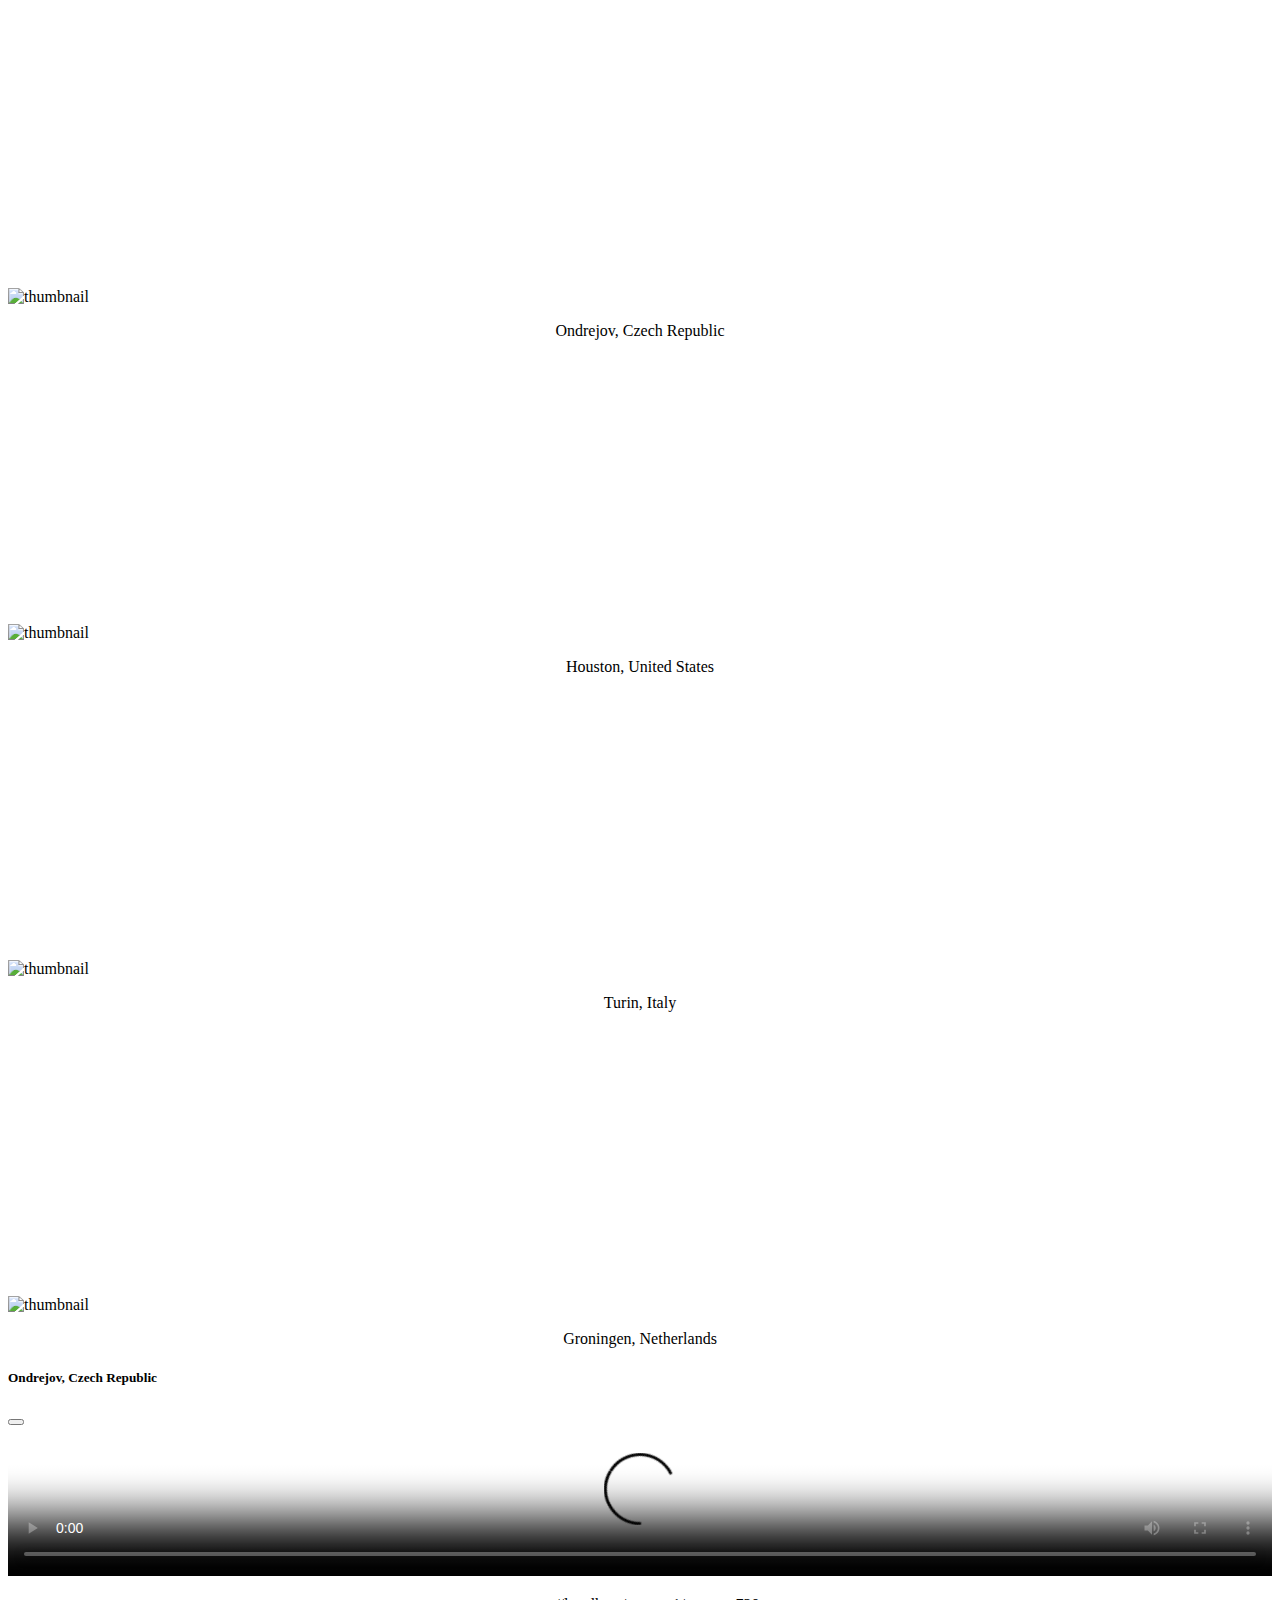
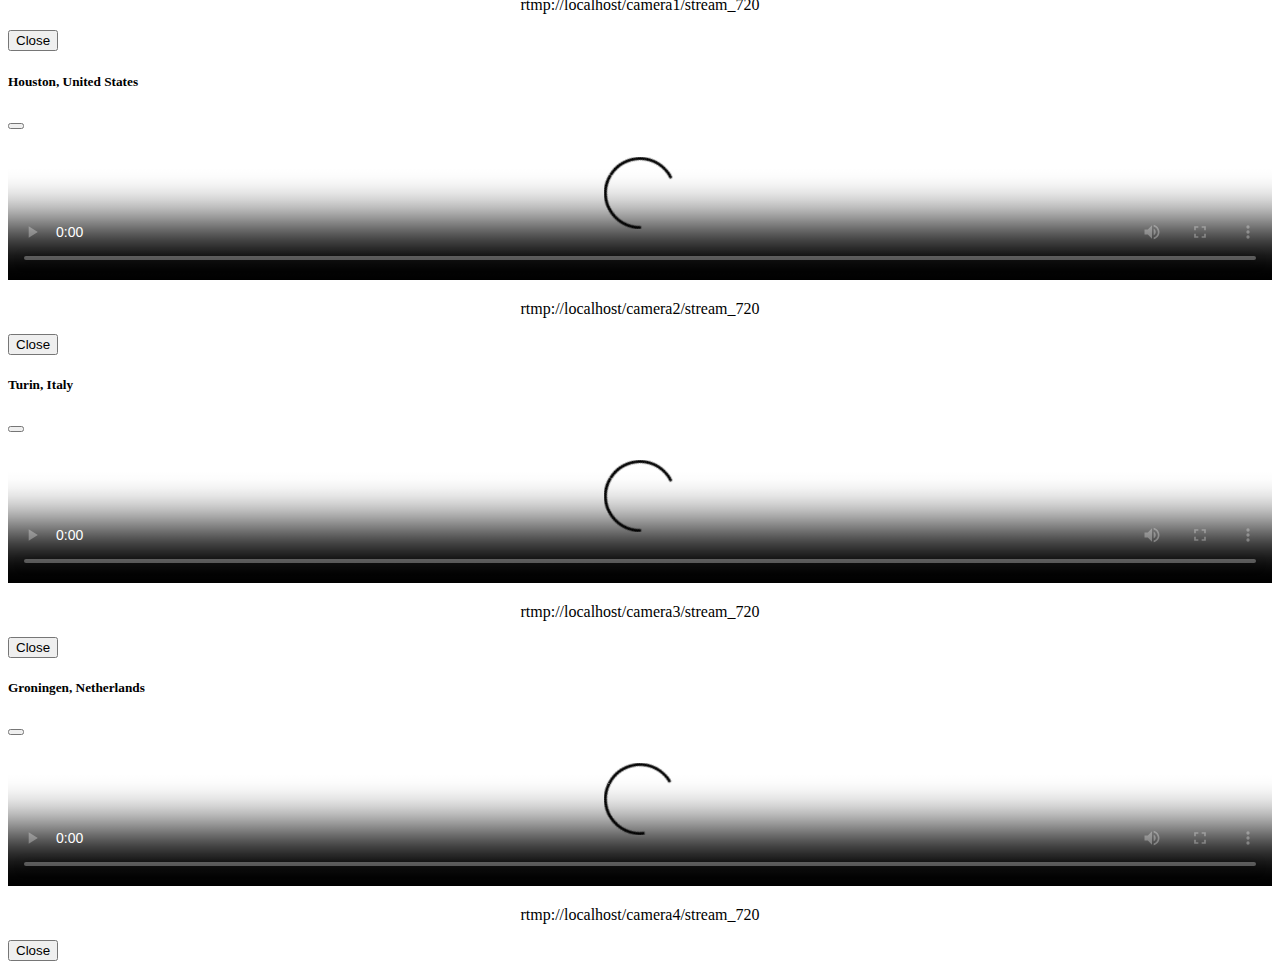
==== site/index.html @ dc42d700 "Add website" ====
<!DOCTYPE html>
<html lang="en">

<head>
  <meta charset="UTF-8">
  <meta name="viewport" content="width=device-width, initial-scale=1.0">
  <meta http-equiv="X-UA-Compatible" content="ie=edge">
  <title>HTML 5 Boilerplate</title>
  <link href="https://vjs.zencdn.net/8.6.1/video-js.css" rel="stylesheet" />
  <link href="https://cdn.jsdelivr.net/npm/bootstrap@5.3.2/dist/css/bootstrap.min.css" rel="stylesheet"
    integrity="sha384-T3c6CoIi6uLrA9TneNEoa7RxnatzjcDSCmG1MXxSR1GAsXEV/Dwwykc2MPK8M2HN" crossorigin="anonymous">
  <link rel="stylesheet" href="./styles.css" type="text/css">
</head>

<body>
  <div class="container text-centre main-container" id="camera-container"></div>
  <script src="https://vjs.zencdn.net/8.6.1/video.min.js"></script>
  <script src="https://cdnjs.cloudflare.com/ajax/libs/videojs-contrib-quality-levels/4.0.0/videojs-contrib-quality-levels.min.js" integrity="sha512-3Jrm6nQebMfkSWFmpC12Nhzn1R87CfrzCXJfhvTxmEyml05sUr3Fw37Aiazh1Fo9HKuYEzi0oluFjBvdOW8aPQ==" crossorigin="anonymous" referrerpolicy="no-referrer"></script>
  <script src="https://cdn.jsdelivr.net/npm/bootstrap@5.3.2/dist/js/bootstrap.bundle.min.js" integrity="sha384-C6RzsynM9kWDrMNeT87bh95OGNyZPhcTNXj1NW7RuBCsyN/o0jlpcV8Qyq46cDfL" crossorigin="anonymous"></script>
  <script src="index.js"></script>
</body>
</html>
---- site/styles.css ----
.thumbnail {
    width: 100%;
}

.player-container-thumbnail {
    width: 100%;
    min-width: 400px;
}

.player {
    width: 100%;
}

.thumbnail-title {
    display: block;
    text-align: center;
}

.main-container {
    margin-top: 20px;
}
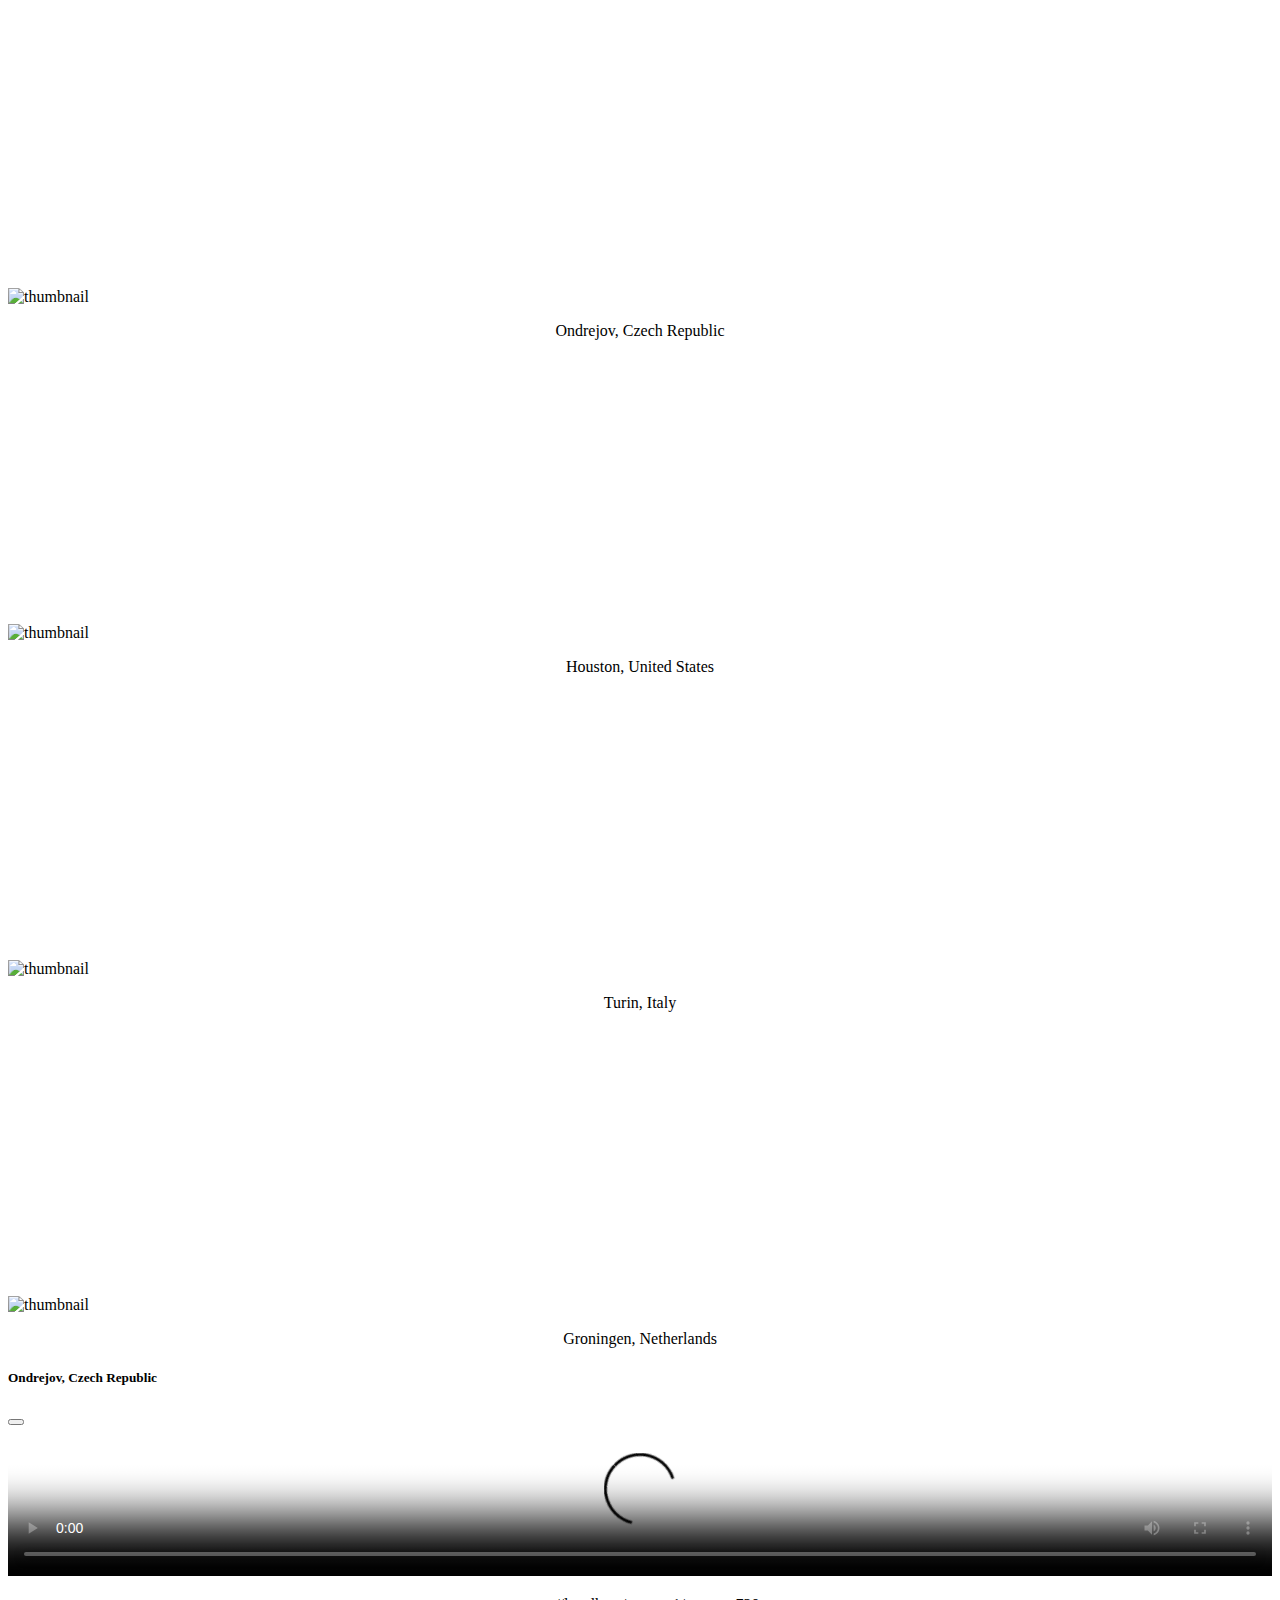
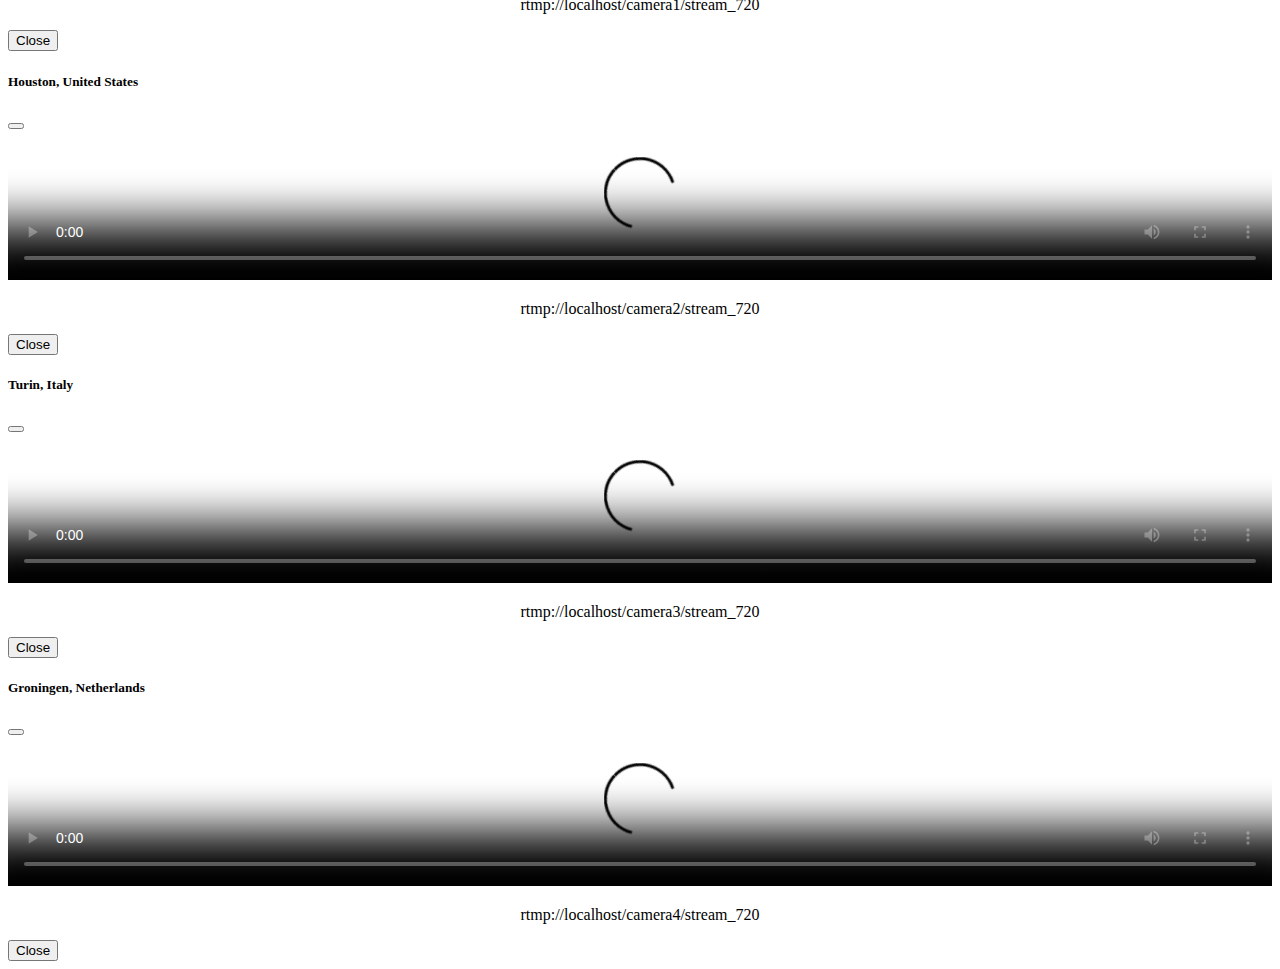
==== commit a8be8598: "Add readme" ====
--- a/site/index.html
+++ b/site/index.html
@@ -5,7 +5,7 @@
   <meta charset="UTF-8">
   <meta name="viewport" content="width=device-width, initial-scale=1.0">
   <meta http-equiv="X-UA-Compatible" content="ie=edge">
-  <title>HTML 5 Boilerplate</title>
+  <title>MDS Projekt</title>
   <link href="https://vjs.zencdn.net/8.6.1/video-js.css" rel="stylesheet" />
   <link href="https://cdn.jsdelivr.net/npm/bootstrap@5.3.2/dist/css/bootstrap.min.css" rel="stylesheet"
     integrity="sha384-T3c6CoIi6uLrA9TneNEoa7RxnatzjcDSCmG1MXxSR1GAsXEV/Dwwykc2MPK8M2HN" crossorigin="anonymous">
